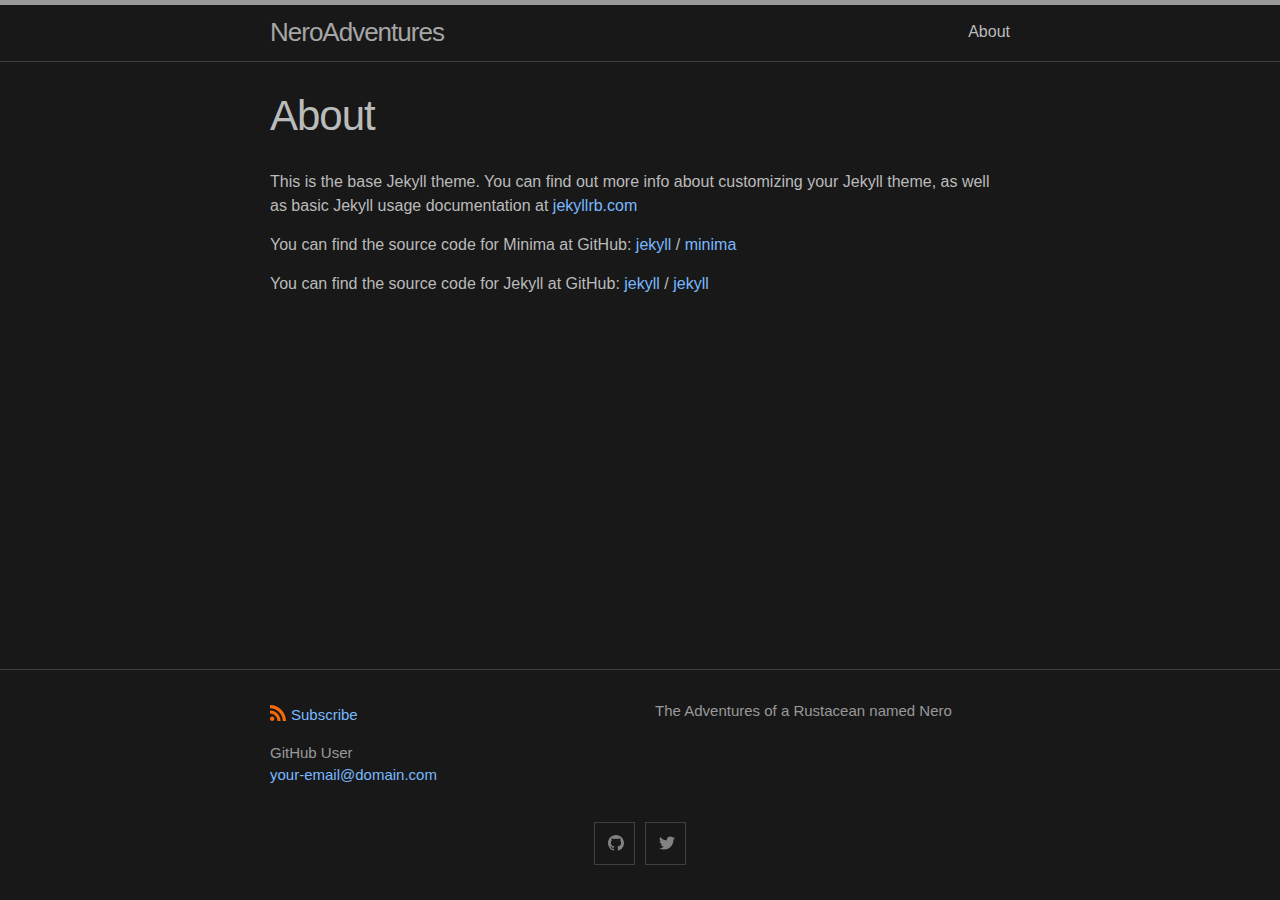
==== about/index.html @ 88f5c4b6 "Initial commit" ====
<!DOCTYPE html>
<html lang="en"><head>
  <meta charset="utf-8">
  <meta http-equiv="X-UA-Compatible" content="IE=edge">
  <meta name="viewport" content="width=device-width, initial-scale=1"><!-- Begin Jekyll SEO tag v2.7.1 -->
<title>About | NeroAdventures</title>
<meta name="generator" content="Jekyll v4.2.0" />
<meta property="og:title" content="About" />
<meta name="author" content="GitHub User" />
<meta property="og:locale" content="en_US" />
<meta name="description" content="The Adventures of a Rustacean named Nero" />
<meta property="og:description" content="The Adventures of a Rustacean named Nero" />
<link rel="canonical" href="/about/" />
<meta property="og:url" content="/about/" />
<meta property="og:site_name" content="NeroAdventures" />
<meta name="twitter:card" content="summary" />
<meta property="twitter:title" content="About" />
<script type="application/ld+json">
{"@type":"WebSite","headline":"About","url":"/about/","author":{"@type":"Person","name":"GitHub User"},"description":"The Adventures of a Rustacean named Nero","name":"NeroAdventures","@context":"https://schema.org"}</script>
<!-- End Jekyll SEO tag -->
<link rel="stylesheet" href="/assets/css/style.css"><link type="application/atom+xml" rel="alternate" href="/feed.xml" title="NeroAdventures" />
</head>
<body><header class="site-header">

  <div class="wrapper"><a class="site-title" rel="author" href="/">NeroAdventures</a><nav class="site-nav">
        <input type="checkbox" id="nav-trigger" class="nav-trigger" />
        <label for="nav-trigger">
          <span class="menu-icon">
            <svg viewBox="0 0 18 15" width="18px" height="15px">
              <path d="M18,1.484c0,0.82-0.665,1.484-1.484,1.484H1.484C0.665,2.969,0,2.304,0,1.484l0,0C0,0.665,0.665,0,1.484,0 h15.032C17.335,0,18,0.665,18,1.484L18,1.484z M18,7.516C18,8.335,17.335,9,16.516,9H1.484C0.665,9,0,8.335,0,7.516l0,0 c0-0.82,0.665-1.484,1.484-1.484h15.032C17.335,6.031,18,6.696,18,7.516L18,7.516z M18,13.516C18,14.335,17.335,15,16.516,15H1.484 C0.665,15,0,14.335,0,13.516l0,0c0-0.82,0.665-1.483,1.484-1.483h15.032C17.335,12.031,18,12.695,18,13.516L18,13.516z"/>
            </svg>
          </span>
        </label>

        <div class="trigger"><a class="page-link" href="/about/">About</a></div>
      </nav></div>
</header>
<main class="page-content" aria-label="Content">
      <div class="wrapper">
        <article class="post">

  <header class="post-header">
    <h1 class="post-title">About</h1>
  </header>

  <div class="post-content">
    <p>This is the base Jekyll theme. You can find out more info about customizing your Jekyll theme, as well as basic Jekyll usage documentation at <a href="https://jekyllrb.com/">jekyllrb.com</a></p>

<p>You can find the source code for Minima at GitHub:
<a href="https://github.com/jekyll">jekyll</a> /
<a href="https://github.com/jekyll/minima">minima</a></p>

<p>You can find the source code for Jekyll at GitHub:
<a href="https://github.com/jekyll">jekyll</a> /
<a href="https://github.com/jekyll/jekyll">jekyll</a></p>


  </div>

</article>

      </div>
    </main><footer class="site-footer h-card">
  <data class="u-url" href="/"></data>

  <div class="wrapper">

    <div class="footer-col-wrapper">
      <div class="footer-col">
        <p class="feed-subscribe">
          <a href="/feed.xml">
            <svg class="svg-icon orange">
              <use xlink:href="/assets/minima-social-icons.svg#rss"></use>
            </svg><span>Subscribe</span>
          </a>
        </p>
        <ul class="contact-list">
          <li class="p-name">GitHub User</li>
          <li><a class="u-email" href="mailto:your-email@domain.com">your-email@domain.com</a></li>
        </ul>
      </div>
      <div class="footer-col">
        <p>The Adventures of a Rustacean named Nero</p>
      </div>
    </div>

    <div class="social-links"><ul class="social-media-list"><li><a rel="me" href="https://github.com/jekyll" title="jekyll"><svg class="svg-icon grey"><use xlink:href="/assets/minima-social-icons.svg#github"></use></svg></a></li><li><a rel="me" href="https://twitter.com/jekyllrb" title="jekyllrb"><svg class="svg-icon grey"><use xlink:href="/assets/minima-social-icons.svg#twitter"></use></svg></a></li></ul>
</div>

  </div>

</footer>
</body>

</html>
---- assets/css/style.css ----
.highlight .c { color: #545454; font-style: italic; }

.highlight .err { color: #f07178; background-color: #e3d2d2; }

.highlight .k { color: #89DDFF; font-weight: bold; }

.highlight .o { font-weight: bold; }

.highlight .cm { color: #545454; font-style: italic; }

.highlight .cp { color: #545454; font-weight: bold; }

.highlight .c1 { color: #545454; font-style: italic; }

.highlight .cs { color: #545454; font-weight: bold; font-style: italic; }

.highlight .gd { color: #000; background-color: #fdd; }

.highlight .gd .x { color: #000; background-color: #faa; }

.highlight .ge { font-style: italic; }

.highlight .gr { color: #f07178; }

.highlight .gh { color: #999; }

.highlight .gi { color: #000; background-color: #dfd; }

.highlight .gi .x { color: #000; background-color: #afa; }

.highlight .go { color: #888; }

.highlight .gp { color: #555; }

.highlight .gs { font-weight: bold; }

.highlight .gu { color: #aaa; }

.highlight .gt { color: #f07178; }

.highlight .kc { font-weight: bold; }

.highlight .kd { font-weight: bold; }

.highlight .kp { font-weight: bold; }

.highlight .kr { font-weight: bold; }

.highlight .kt { color: #FFCB6B; font-weight: bold; }

.highlight .m { color: #F78C6C; }

.highlight .s { color: #C3E88D; }

.highlight .na { color: #008080; }

.highlight .nb { color: #EEFFFF; }

.highlight .nc { color: #FFCB6B; font-weight: bold; }

.highlight .no { color: #008080; }

.highlight .ni { color: #800080; }

.highlight .ne { color: #900; font-weight: bold; }

.highlight .nf { color: #82AAFF; font-weight: bold; }

.highlight .nn { color: #555; }

.highlight .nt { color: #FFCB6B; }

.highlight .nv { color: #EEFFFF; }

.highlight .ow { font-weight: bold; }

.highlight .w { color: #EEFFFF; }

.highlight .mf { color: #F78C6C; }

.highlight .mh { color: #F78C6C; }

.highlight .mi { color: #F78C6C; }

.highlight .mo { color: #F78C6C; }

.highlight .sb { color: #C3E88D; }

.highlight .sc { color: #C3E88D; }

.highlight .sd { color: #C3E88D; }

.highlight .s2 { color: #C3E88D; }

.highlight .se { color: #EEFFFF; }

.highlight .sh { color: #C3E88D; }

.highlight .si { color: #C3E88D; }

.highlight .sx { color: #C3E88D; }

.highlight .sr { color: #C3E88D; }

.highlight .s1 { color: #C3E88D; }

.highlight .ss { color: #C3E88D; }

.highlight .bp { color: #999; }

.highlight .vc { color: #FFCB6B; }

.highlight .vg { color: #EEFFFF; }

.highlight .vi { color: #EEFFFF; }

.highlight .il { color: #F78C6C; }

html { font-size: 16px; }

/** Reset some basic elements */
body, h1, h2, h3, h4, h5, h6, p, blockquote, pre, hr, dl, dd, ol, ul, figure { margin: 0; padding: 0; }

/** Basic styling */
body { font: 400 16px/1.5 -apple-system, BlinkMacSystemFont, "Segoe UI", "Segoe UI Symbol", "Segoe UI Emoji", "Apple Color Emoji", Roboto, Helvetica, Arial, sans-serif; color: #bbbbbb; background-color: #181818; -webkit-text-size-adjust: 100%; -webkit-font-feature-settings: "kern" 1; -moz-font-feature-settings: "kern" 1; -o-font-feature-settings: "kern" 1; font-feature-settings: "kern" 1; font-kerning: normal; display: flex; min-height: 100vh; flex-direction: column; overflow-wrap: break-word; }

/** Set `margin-bottom` to maintain vertical rhythm */
h1, h2, h3, h4, h5, h6, p, blockquote, pre, ul, ol, dl, figure, .highlight { margin-bottom: 15px; }

hr { margin-top: 30px; margin-bottom: 30px; }

/** `main` element */
main { display: block; /* Default value of `display` of `main` element is 'inline' in IE 11. */ }

/** Images */
img { max-width: 100%; vertical-align: middle; }

/** Figures */
figure > img { display: block; }

figcaption { font-size: 14px; }

/** Lists */
ul, ol { margin-left: 30px; }

li > ul, li > ol { margin-bottom: 0; }

/** Headings */
h1, h2, h3, h4, h5, h6 { font-weight: 400; }

/** Links */
a { color: #79b8ff; text-decoration: none; }

a:visited { color: #79b8ff; }

a:hover { color: #bbbbbb; text-decoration: underline; }

.social-media-list a:hover, .pagination a:hover { text-decoration: none; }

.social-media-list a:hover .username, .pagination a:hover .username { text-decoration: underline; }

/** Blockquotes */
blockquote { color: #999999; border-left: 4px solid #404040; padding-left: 15px; font-size: 1.125rem; font-style: italic; }

blockquote > :last-child { margin-bottom: 0; }

blockquote i, blockquote em { font-style: normal; }

/** Code formatting */
pre, code { font-family: "Menlo", "Inconsolata", "Consolas", "Roboto Mono", "Ubuntu Mono", "Liberation Mono", "Courier New", monospace; font-size: 0.9375em; border: 1px solid #404040; border-radius: 3px; background-color: #212121; }

code { padding: 1px 5px; }

pre { padding: 8px 12px; overflow-x: auto; }

pre > code { border: 0; padding-right: 0; padding-left: 0; }

.highlight { border-radius: 3px; background: #212121; }

.highlighter-rouge .highlight { background: #212121; }

/** Wrapper */
.wrapper { max-width: calc(800px - (30px)); margin-right: auto; margin-left: auto; padding-right: 15px; padding-left: 15px; }

@media screen and (min-width: 800px) { .wrapper { max-width: calc(800px - (30px * 2)); padding-right: 30px; padding-left: 30px; } }

/** Clearfix */
.wrapper:after { content: ""; display: table; clear: both; }

/** Icons */
.orange { color: #f66a0a; }

.grey { color: #828282; }

.svg-icon { width: 16px; height: 16px; display: inline-block; fill: currentColor; padding: 5px 3px 2px 5px; vertical-align: text-bottom; }

/** Tables */
table { margin-bottom: 30px; width: 100%; text-align: left; color: #bbbbbb; border-collapse: collapse; border: 1px solid #404040; }

table tr:nth-child(even) { background-color: #222222; }

table th, table td { padding: 10px 15px; }

table th { background-color: #323232; border: 1px solid #4e4e4e; }

table td { border: 1px solid #404040; }

@media screen and (max-width: 800px) { table { display: block; overflow-x: auto; -webkit-overflow-scrolling: touch; -ms-overflow-style: -ms-autohiding-scrollbar; } }

/** Site header */
.site-header { border-top: 5px solid #999999; border-bottom: 1px solid #404040; min-height: 55.95px; line-height: 54px; position: relative; }

.site-title { font-size: 1.625rem; font-weight: 300; letter-spacing: -1px; margin-bottom: 0; float: left; }

@media screen and (max-width: 600px) { .site-title { padding-right: 45px; } }

.site-title, .site-title:visited { color: #a6a6a6; }

.site-nav { position: absolute; top: 9px; right: 15px; background-color: #181818; border: 1px solid #404040; border-radius: 5px; text-align: right; }

.site-nav .nav-trigger { display: none; }

.site-nav .menu-icon { float: right; width: 36px; height: 26px; line-height: 0; padding-top: 10px; text-align: center; }

.site-nav .menu-icon > svg path { fill: #999999; }

.site-nav label[for="nav-trigger"] { display: block; float: right; width: 36px; height: 36px; z-index: 2; cursor: pointer; }

.site-nav input ~ .trigger { clear: both; display: none; }

.site-nav input:checked ~ .trigger { display: block; padding-bottom: 5px; }

.site-nav .page-link { color: #bbbbbb; line-height: 1.5; display: block; padding: 5px 10px; margin-left: 20px; }

.site-nav .page-link:not(:last-child) { margin-right: 0; }

@media screen and (min-width: 600px) { .site-nav { position: static; float: right; border: none; background-color: inherit; } .site-nav label[for="nav-trigger"] { display: none; } .site-nav .menu-icon { display: none; } .site-nav input ~ .trigger { display: block; } .site-nav .page-link { display: inline; padding: 0; margin-left: auto; } .site-nav .page-link:not(:last-child) { margin-right: 20px; } }

/** Site footer */
.site-footer { border-top: 1px solid #404040; padding: 30px 0; }

.footer-heading { font-size: 1.125rem; margin-bottom: 15px; }

.feed-subscribe .svg-icon { padding: 5px 5px 2px 0; }

.contact-list, .social-media-list, .pagination { list-style: none; margin-left: 0; }

.footer-col-wrapper, .social-links { font-size: 0.9375rem; color: #999999; }

.footer-col { margin-bottom: 15px; }

.footer-col-1, .footer-col-2 { width: calc(50% - (30px / 2)); }

.footer-col-3 { width: calc(100% - (30px / 2)); }

@media screen and (min-width: 800px) { .footer-col-1 { width: calc(35% - (30px / 2)); } .footer-col-2 { width: calc(20% - (30px / 2)); } .footer-col-3 { width: calc(45% - (30px / 2)); } }

@media screen and (min-width: 600px) { .footer-col-wrapper { display: flex; } .footer-col { width: calc(100% - (30px / 2)); padding: 0 15px; } .footer-col:first-child { padding-right: 15px; padding-left: 0; } .footer-col:last-child { padding-right: 0; padding-left: 15px; } }

/** Page content */
.page-content { padding: 30px 0; flex: 1 0 auto; }

.page-heading { font-size: 2rem; }

.post-list-heading { font-size: 1.75rem; }

.post-list { margin-left: 0; list-style: none; }

.post-list > li { margin-bottom: 30px; }

.post-meta { font-size: 14px; color: #999999; }

.post-link { display: block; font-size: 1.5rem; }

/** Posts */
.post-header { margin-bottom: 30px; }

.post-title, .post-content h1 { font-size: 2.625rem; letter-spacing: -1px; line-height: 1.15; }

@media screen and (min-width: 800px) { .post-title, .post-content h1 { font-size: 2.625rem; } }

.post-content { margin-bottom: 30px; }

.post-content h1, .post-content h2, .post-content h3 { margin-top: 60px; }

.post-content h4, .post-content h5, .post-content h6 { margin-top: 30px; }

.post-content h2 { font-size: 1.75rem; }

@media screen and (min-width: 800px) { .post-content h2 { font-size: 2rem; } }

.post-content h3 { font-size: 1.375rem; }

@media screen and (min-width: 800px) { .post-content h3 { font-size: 1.625rem; } }

.post-content h4 { font-size: 1.25rem; }

.post-content h5 { font-size: 1.125rem; }

.post-content h6 { font-size: 1.0625rem; }

.social-media-list, .pagination { display: table; margin: 0 auto; }

.social-media-list li, .pagination li { float: left; margin: 5px 10px 5px 0; }

.social-media-list li:last-of-type, .pagination li:last-of-type { margin-right: 0; }

.social-media-list li a, .pagination li a { display: block; padding: 7.5px; border: 1px solid #404040; }

.social-media-list li a:hover, .pagination li a:hover { border-color: #a6a6a6; }

/** Pagination navbar */
.pagination { margin-bottom: 30px; }

.pagination li a, .pagination li div { min-width: 41px; text-align: center; box-sizing: border-box; }

.pagination li div { display: block; padding: 7.5px; border: 1px solid transparent; }

.pagination li div.pager-edge { color: #404040; border: 1px dashed; }

/** Grid helpers */
@media screen and (min-width: 800px) { .one-half { width: calc(50% - (30px / 2)); } }

.highlight table td { padding: 5px; }

.highlight table pre { margin: 0; }

.highlight .gh { color: #999999; }

.highlight .sr { color: #f6aa11; }

.highlight .go { color: #888888; }

.highlight .gp { color: #555555; }

.highlight .gu { color: #aaaaaa; }

.highlight .nb { color: #f6aa11; }

.highlight .cm { color: #75715e; }

.highlight .cp { color: #75715e; }

.highlight .c1 { color: #75715e; }

.highlight .cs { color: #75715e; }

.highlight .c, .highlight .ch, .highlight .cd, .highlight .cpf { color: #75715e; }

.highlight .err { color: #960050; }

.highlight .gr { color: #960050; }

.highlight .gt { color: #960050; }

.highlight .gd { color: #49483e; }

.highlight .gi { color: #49483e; }

.highlight .ge { color: #49483e; }

.highlight .kc { color: #66d9ef; }

.highlight .kd { color: #66d9ef; }

.highlight .kr { color: #66d9ef; }

.highlight .no { color: #66d9ef; }

.highlight .kt { color: #66d9ef; }

.highlight .mf { color: #ae81ff; }

.highlight .mh { color: #ae81ff; }

.highlight .il { color: #ae81ff; }

.highlight .mi { color: #ae81ff; }

.highlight .mo { color: #ae81ff; }

.highlight .m, .highlight .mb, .highlight .mx { color: #ae81ff; }

.highlight .sc { color: #ae81ff; }

.highlight .se { color: #ae81ff; }

.highlight .ss { color: #ae81ff; }

.highlight .sd { color: #e6db74; }

.highlight .s2 { color: #e6db74; }

.highlight .sb { color: #e6db74; }

.highlight .sh { color: #e6db74; }

.highlight .si { color: #e6db74; }

.highlight .sx { color: #e6db74; }

.highlight .s1 { color: #e6db74; }

.highlight .s, .highlight .sa, .highlight .dl { color: #e6db74; }

.highlight .na { color: #a6e22e; }

.highlight .nc { color: #a6e22e; }

.highlight .nd { color: #a6e22e; }

.highlight .ne { color: #a6e22e; }

.highlight .nf, .highlight .fm { color: #a6e22e; }

.highlight .vc { color: #ffffff; background-color: #272822; }

.highlight .nn { color: #ffffff; background-color: #272822; }

.highlight .nl { color: #ffffff; background-color: #272822; }

.highlight .ni { color: #ffffff; background-color: #272822; }

.highlight .bp { color: #ffffff; background-color: #272822; }

.highlight .vg { color: #ffffff; background-color: #272822; }

.highlight .vi { color: #ffffff; background-color: #272822; }

.highlight .nv, .highlight .vm { color: #ffffff; background-color: #272822; }

.highlight .w { color: #ffffff; background-color: #272822; }

.highlight { color: #ffffff; background-color: #272822; }

.highlight .n, .highlight .py, .highlight .nx { color: #ffffff; background-color: #272822; }

.highlight .ow { color: #f92672; }

.highlight .nt { color: #f92672; }

.highlight .k, .highlight .kv { color: #f92672; }

.highlight .kn { color: #f92672; }

.highlight .kp { color: #f92672; }

.highlight .o { color: #f92672; }

/*# sourceMappingURL=style.css.map */
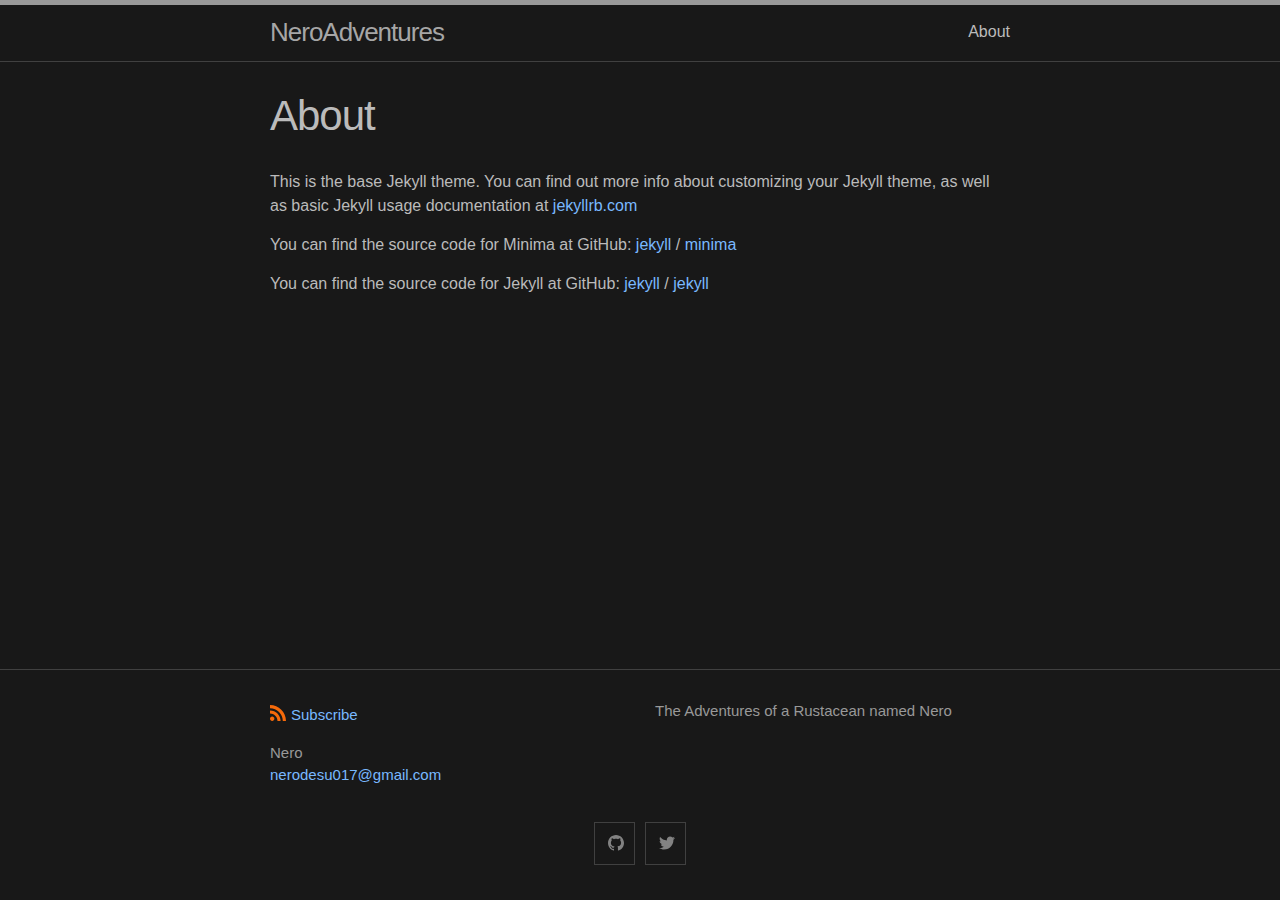
==== commit a3a2ace3: "update" ====
--- a/about/index.html
+++ b/about/index.html
@@ -6,7 +6,7 @@
 <title>About | NeroAdventures</title>
 <meta name="generator" content="Jekyll v4.2.0" />
 <meta property="og:title" content="About" />
-<meta name="author" content="GitHub User" />
+<meta name="author" content="Nero" />
 <meta property="og:locale" content="en_US" />
 <meta name="description" content="The Adventures of a Rustacean named Nero" />
 <meta property="og:description" content="The Adventures of a Rustacean named Nero" />
@@ -16,7 +16,7 @@
 <meta name="twitter:card" content="summary" />
 <meta property="twitter:title" content="About" />
 <script type="application/ld+json">
-{"@type":"WebSite","headline":"About","url":"/about/","author":{"@type":"Person","name":"GitHub User"},"description":"The Adventures of a Rustacean named Nero","name":"NeroAdventures","@context":"https://schema.org"}</script>
+{"@type":"WebSite","headline":"About","url":"/about/","author":{"@type":"Person","name":"Nero"},"description":"The Adventures of a Rustacean named Nero","name":"NeroAdventures","@context":"https://schema.org"}</script>
 <!-- End Jekyll SEO tag -->
 <link rel="stylesheet" href="/assets/css/style.css"><link type="application/atom+xml" rel="alternate" href="/feed.xml" title="NeroAdventures" />
 </head>
@@ -75,8 +75,8 @@
           </a>
         </p>
         <ul class="contact-list">
-          <li class="p-name">GitHub User</li>
-          <li><a class="u-email" href="mailto:your-email@domain.com">your-email@domain.com</a></li>
+          <li class="p-name">Nero</li>
+          <li><a class="u-email" href="mailto:nerodesu017@gmail.com">nerodesu017@gmail.com</a></li>
         </ul>
       </div>
       <div class="footer-col">
@@ -84,7 +84,7 @@
       </div>
     </div>
 
-    <div class="social-links"><ul class="social-media-list"><li><a rel="me" href="https://github.com/jekyll" title="jekyll"><svg class="svg-icon grey"><use xlink:href="/assets/minima-social-icons.svg#github"></use></svg></a></li><li><a rel="me" href="https://twitter.com/jekyllrb" title="jekyllrb"><svg class="svg-icon grey"><use xlink:href="/assets/minima-social-icons.svg#twitter"></use></svg></a></li></ul>
+    <div class="social-links"><ul class="social-media-list"><li><a rel="me" href="https://github.com/nerodesu017" title="nerodesu017"><svg class="svg-icon grey"><use xlink:href="/assets/minima-social-icons.svg#github"></use></svg></a></li><li><a rel="me" href="https://twitter.com/jekyllrb" title="jekyllrb"><svg class="svg-icon grey"><use xlink:href="/assets/minima-social-icons.svg#twitter"></use></svg></a></li></ul>
 </div>
 
   </div>
